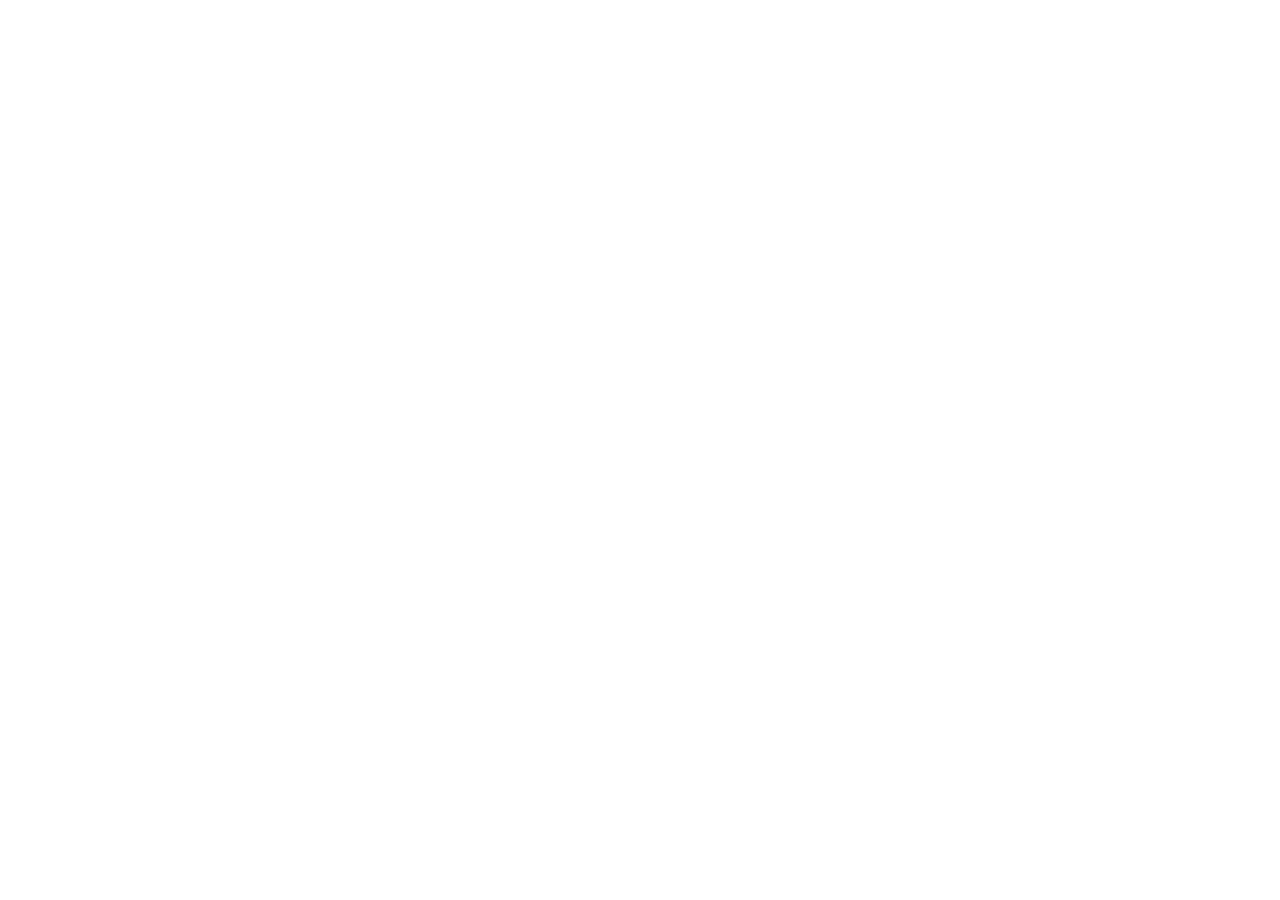
==== ShoppingBasket/index.html @ 0585e9fc "Initial Commit" ====
<!DOCTYPE html>
<html lang="en">
<head>
    <meta charset="UTF-8">
    <meta name="viewport" content="width=device-width, initial-scale=1.0">
    <title>shop</title>
    <script src="script.js" defer></script>
</head>
<body>
    
</body>
</html>
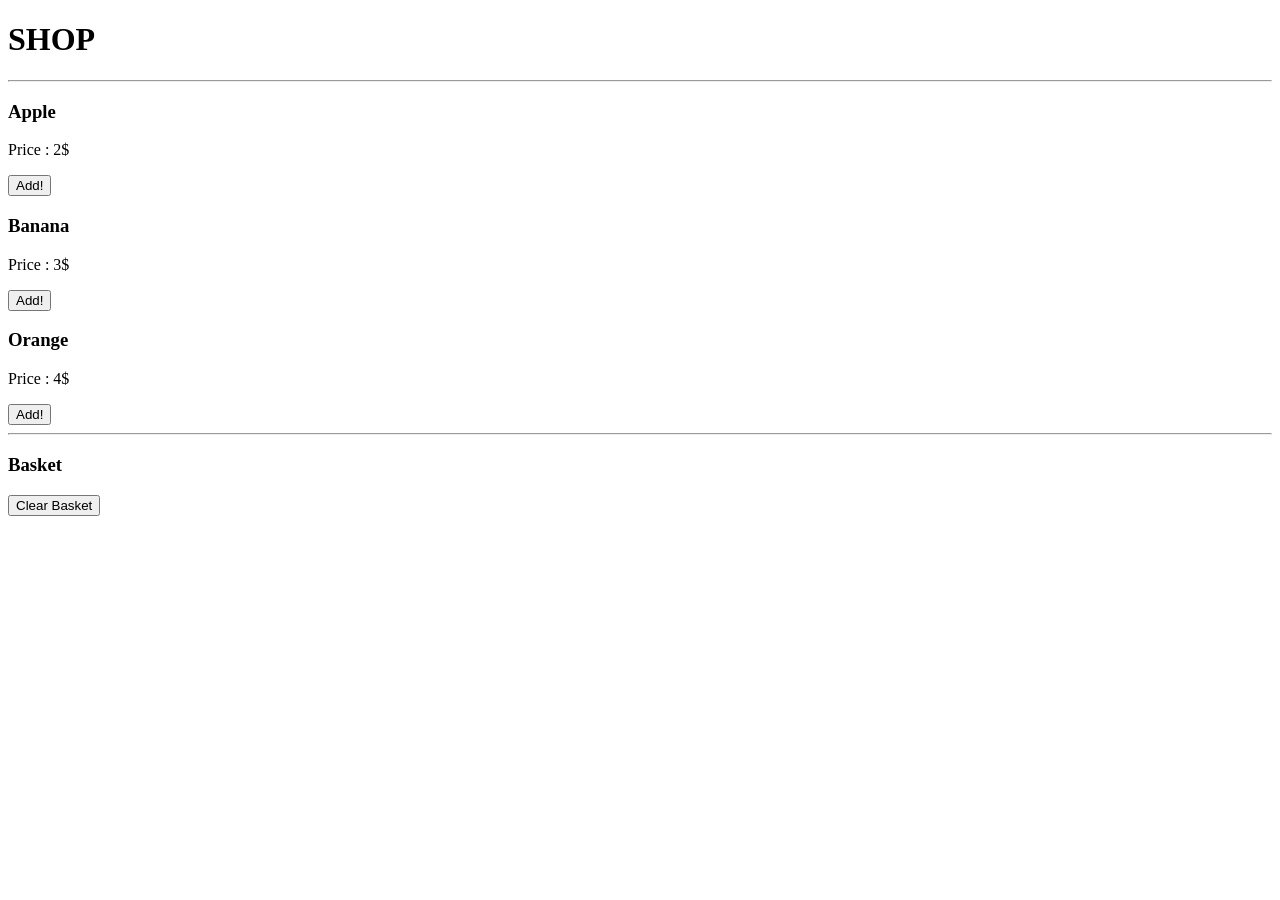
==== commit cba43683: "Add. Elements to the html and script." ====
--- a/ShoppingBasket/index.html
+++ b/ShoppingBasket/index.html
@@ -7,6 +7,30 @@
     <script src="script.js" defer></script>
 </head>
 <body>
-    
+    <h1>SHOP</h1>
+    <hr>
+    <div>
+        <div>
+            <h3>Apple</h3>
+            <p>Price : 2$</p>
+            <button id="addApple">Add!</button>
+        </div>
+
+        <div>
+            <h3>Banana</h3>
+            <p>Price : 3$</p>
+            <button id="addBanana">Add!</button>
+        </div>
+
+        <div>
+            <h3>Orange</h3>
+            <p>Price : 4$</p>
+            <button id="addOrange">Add!</button>
+        </div>
+        <hr>
+        <h3>Basket</h3>
+        <div id="basket"></div>
+        <Button id="clear">Clear Basket</Button>
+    </div>
 </body>
 </html>
